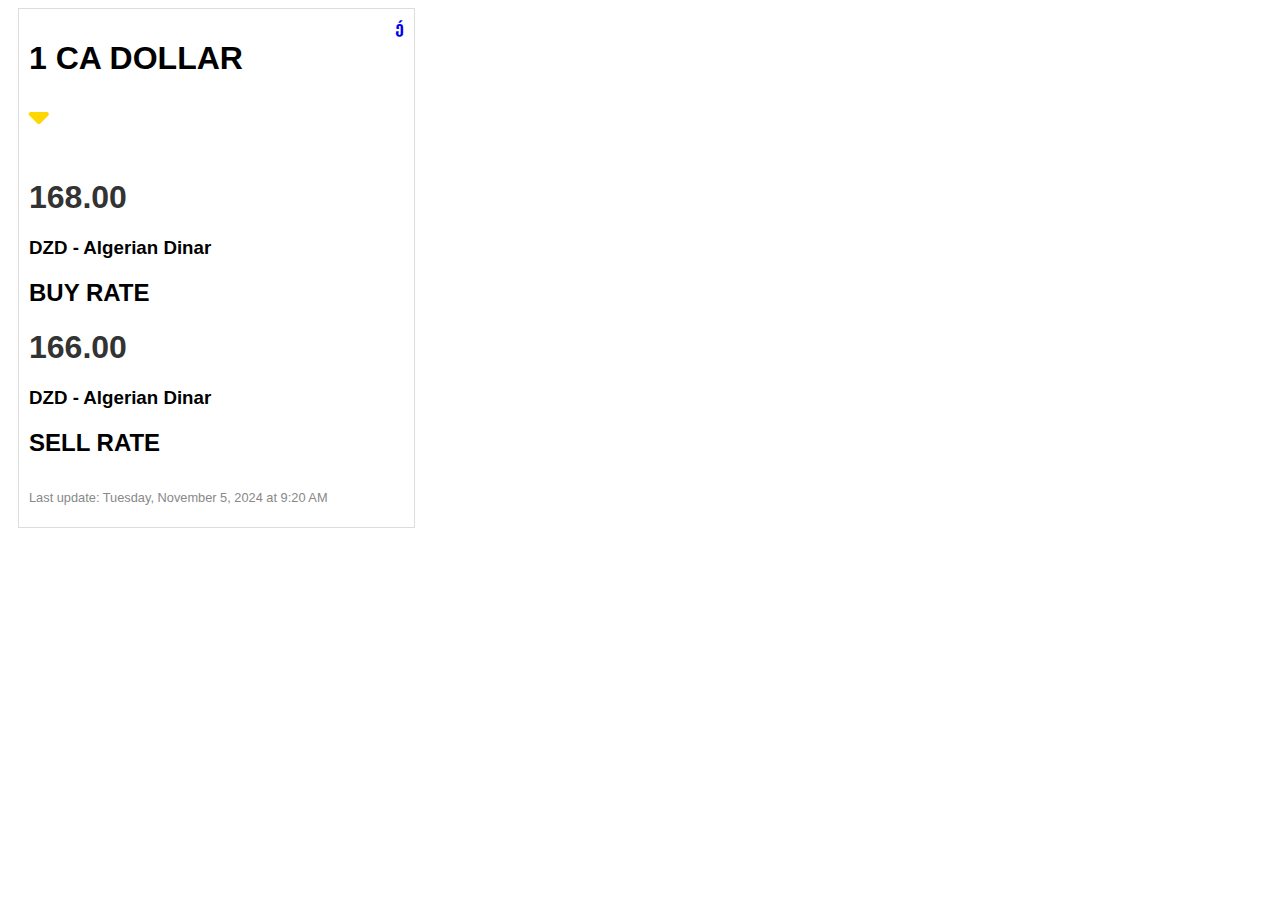
==== index.html @ cac18087 "Rename GG.html to index.html" ====
<!DOCTYPE html>
<html lang="en">
<head>
  <meta charset="UTF-8">
  <meta name="viewport" content="width=device-width, initial-scale=1.0">
  <title>Exchange Rates</title>
  <link rel="stylesheet" href="styles.css">
  <link rel="stylesheet" href="https://cdnjs.cloudflare.com/ajax/libs/font-awesome/6.0.0-beta3/css/all.min.css">
</head>
<body>
  <div class="flex-viewport">
    <section class="slides text-center">
      <article>
        <div class="icon">
          <a href="https://www.youtube.com/channel/UCB-ZZpUowo6YNaW3q4f5Y8Q" target="_blank">
            <span class="fa fa-youtube-square"></span>
          </a>
        </div>
        <h1>1 CA DOLLAR</h1>
        <h1><span class="fa fa-caret-down down-arrow"></span></h1>
        <div class="exchange">
          <div class="rate">
            <div class="buy">
              <h1>168<span>.00</span></h1>
              <h3>DZD - Algerian Dinar</h3>
              <h2>BUY RATE</h2>
            </div>
            <div class="sell">
              <h1>166<span>.00</span></h1>
              <h3>DZD - Algerian Dinar</h3>
              <h2>SELL RATE</h2>
            </div>
          </div>
        </div>
        <div class="last-update">
          <p>Last update: Tuesday, November 5, 2024 at 9:20 AM</p>
        </div>
      </article>
      <!-- Repeat <article> for each currency -->
    </section>
  </div>
</body>
</html>
---- styles.css ----
body {
  font-family: Arial, sans-serif;
}
.flex-viewport {
  overflow: hidden;
  position: relative;
}
.slides {
  display: flex;
  width: 100%;
}
article {
  width: 375px;
  margin: 0 10px;
  padding: 10px;
  border: 1px solid #ddd;
  position: relative;
}
.icon {
  position: absolute;
  right: 10px;
  top: 10px;
}
.down-arrow {
  color: gold;
}
.exchange {
  display: flex;
  justify-content: space-between;
}
.rate h1 {
  font-size: 2em;
  color: #333;
}
.last-update p {
  font-size: 0.8em;
  color: #888;
}
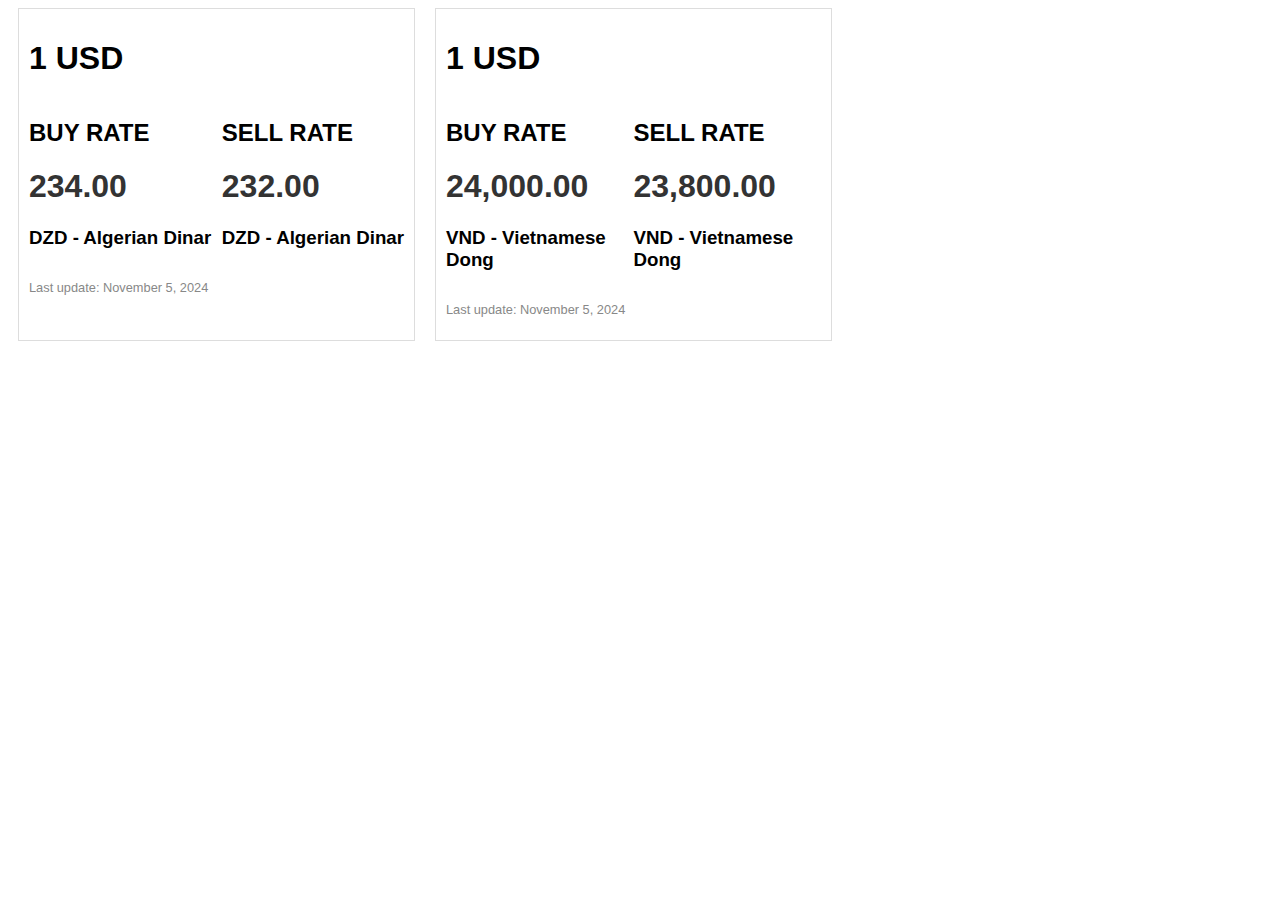
==== commit 6e65ab08: "Update index.html" ====
--- a/index.html
+++ b/index.html
@@ -3,41 +3,55 @@
 <head>
   <meta charset="UTF-8">
   <meta name="viewport" content="width=device-width, initial-scale=1.0">
-  <title>Exchange Rates</title>
+  <title>USD Exchange Rates</title>
   <link rel="stylesheet" href="styles.css">
   <link rel="stylesheet" href="https://cdnjs.cloudflare.com/ajax/libs/font-awesome/6.0.0-beta3/css/all.min.css">
 </head>
 <body>
-  <div class="flex-viewport">
-    <section class="slides text-center">
+  <div class="container">
+    <section class="slides">
+      <!-- USD to DZD -->
       <article>
-        <div class="icon">
-          <a href="https://www.youtube.com/channel/UCB-ZZpUowo6YNaW3q4f5Y8Q" target="_blank">
-            <span class="fa fa-youtube-square"></span>
-          </a>
-        </div>
-        <h1>1 CA DOLLAR</h1>
-        <h1><span class="fa fa-caret-down down-arrow"></span></h1>
+        <h1>1 USD</h1>
         <div class="exchange">
-          <div class="rate">
-            <div class="buy">
-              <h1>168<span>.00</span></h1>
-              <h3>DZD - Algerian Dinar</h3>
-              <h2>BUY RATE</h2>
-            </div>
-            <div class="sell">
-              <h1>166<span>.00</span></h1>
-              <h3>DZD - Algerian Dinar</h3>
-              <h2>SELL RATE</h2>
-            </div>
+          <div class="rate buy">
+            <h2>BUY RATE</h2>
+            <h1 class="rate-value" id="dzd-buy">234.00</h1>
+            <h3>DZD - Algerian Dinar</h3>
+          </div>
+          <div class="rate sell">
+            <h2>SELL RATE</h2>
+            <h1 class="rate-value" id="dzd-sell">232.00</h1>
+            <h3>DZD - Algerian Dinar</h3>
           </div>
         </div>
         <div class="last-update">
-          <p>Last update: Tuesday, November 5, 2024 at 9:20 AM</p>
+          <p id="dzd-last-update">Last update: November 5, 2024</p>
         </div>
       </article>
-      <!-- Repeat <article> for each currency -->
+      
+      <!-- USD to VND -->
+      <article>
+        <h1>1 USD</h1>
+        <div class="exchange">
+          <div class="rate buy">
+            <h2>BUY RATE</h2>
+            <h1 class="rate-value" id="vnd-buy">24,000.00</h1>
+            <h3>VND - Vietnamese Dong</h3>
+          </div>
+          <div class="rate sell">
+            <h2>SELL RATE</h2>
+            <h1 class="rate-value" id="vnd-sell">23,800.00</h1>
+            <h3>VND - Vietnamese Dong</h3>
+          </div>
+        </div>
+        <div class="last-update">
+          <p id="vnd-last-update">Last update: November 5, 2024</p>
+        </div>
+      </article>
     </section>
   </div>
+
+  <script src="scripts.js"></script>
 </body>
 </html>
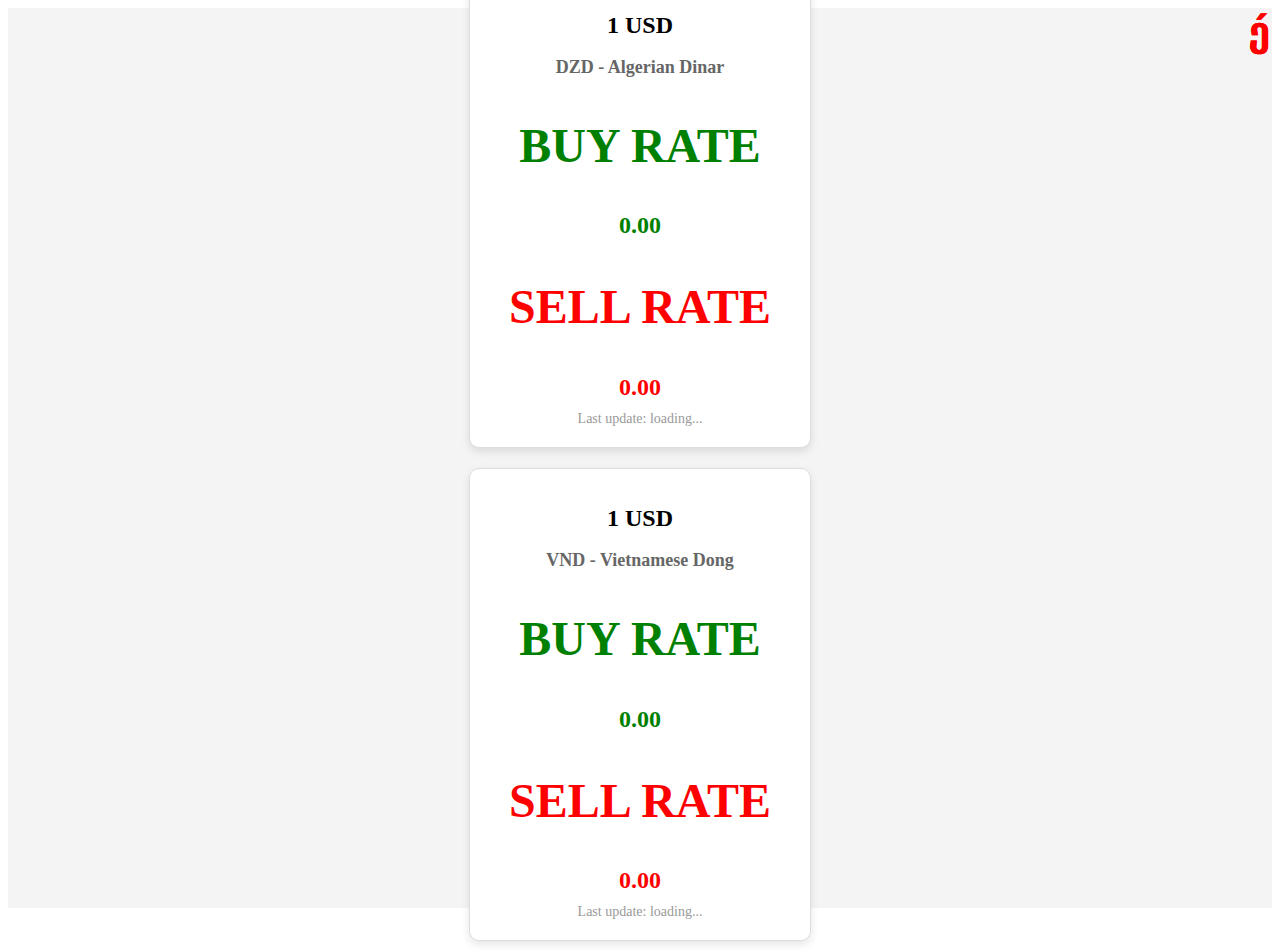
==== commit 324ecbf9: "Update index.html" ====
--- a/index.html
+++ b/index.html
@@ -1,57 +1,156 @@
 <!DOCTYPE html>
 <html lang="en">
 <head>
-  <meta charset="UTF-8">
-  <meta name="viewport" content="width=device-width, initial-scale=1.0">
-  <title>USD Exchange Rates</title>
-  <link rel="stylesheet" href="styles.css">
-  <link rel="stylesheet" href="https://cdnjs.cloudflare.com/ajax/libs/font-awesome/6.0.0-beta3/css/all.min.css">
+    <meta charset="UTF-8">
+    <meta name="viewport" content="width=device-width, initial-scale=1.0">
+    <title>Currency Exchange Rates</title>
+    <link rel="stylesheet" href="https://cdnjs.cloudflare.com/ajax/libs/font-awesome/5.15.4/css/all.min.css">
+    <style>
+        /* Your CSS from earlier */
+        .container {
+            display: flex;
+            justify-content: center;
+            align-items: center;
+            height: 100vh;
+            background-color: #f4f4f4;
+        }
+
+        .rates-container {
+            display: flex;
+            flex-direction: column;
+            align-items: center;
+            width: 80%;
+        }
+
+        .rate-card {
+            background: #fff;
+            border: 1px solid #ddd;
+            margin: 10px;
+            padding: 20px;
+            text-align: center;
+            border-radius: 10px;
+            box-shadow: 0 4px 8px rgba(0, 0, 0, 0.1);
+            width: 300px;
+        }
+
+        .rate-card h1 {
+            font-size: 24px;
+            margin-bottom: 10px;
+        }
+
+        .rate-card h3 {
+            font-size: 18px;
+            color: #666;
+        }
+
+        .last-update {
+            font-size: 14px;
+            color: #999;
+        }
+
+        .buy, .sell {
+            font-size: 32px;
+            font-weight: bold;
+        }
+
+        .buy {
+            color: green;
+        }
+
+        .sell {
+            color: red;
+        }
+
+        .rate-card .fa-youtube-square {
+            font-size: 40px;
+            color: red;
+            position: absolute;
+            right: 10px;
+            top: 10px;
+        }
+    </style>
 </head>
 <body>
-  <div class="container">
-    <section class="slides">
-      <!-- USD to DZD -->
-      <article>
-        <h1>1 USD</h1>
-        <div class="exchange">
-          <div class="rate buy">
-            <h2>BUY RATE</h2>
-            <h1 class="rate-value" id="dzd-buy">234.00</h1>
-            <h3>DZD - Algerian Dinar</h3>
-          </div>
-          <div class="rate sell">
-            <h2>SELL RATE</h2>
-            <h1 class="rate-value" id="dzd-sell">232.00</h1>
-            <h3>DZD - Algerian Dinar</h3>
-          </div>
+
+    <div class="container">
+        <div class="rates-container">
+            <!-- USD to DZD Rate -->
+            <div class="rate-card">
+                <div>
+                    <a href="https://www.youtube.com/channel/UCB-ZZpUowo6YNaW3q4f5Y8Q" target="_blank">
+                        <span class="fa fa-youtube-square"></span>
+                    </a>
+                </div>
+                <h1>1 USD</h1>
+                <h3>DZD - Algerian Dinar</h3>
+                <div class="exchange">
+                    <div class="buy">
+                        <h2>BUY RATE</h2>
+                        <h1 id="dzd-buy">0.00</h1>
+                    </div>
+                    <div class="sell">
+                        <h2>SELL RATE</h2>
+                        <h1 id="dzd-sell">0.00</h1>
+                    </div>
+                </div>
+                <div class="last-update" id="dzd-last-update">
+                    Last update: loading...
+                </div>
+            </div>
+
+            <!-- USD to VND Rate -->
+            <div class="rate-card">
+                <div>
+                    <a href="https://www.youtube.com/channel/UCB-ZZpUowo6YNaW3q4f5Y8Q" target="_blank">
+                        <span class="fa fa-youtube-square"></span>
+                    </a>
+                </div>
+                <h1>1 USD</h1>
+                <h3>VND - Vietnamese Dong</h3>
+                <div class="exchange">
+                    <div class="buy">
+                        <h2>BUY RATE</h2>
+                        <h1 id="vnd-buy">0.00</h1>
+                    </div>
+                    <div class="sell">
+                        <h2>SELL RATE</h2>
+                        <h1 id="vnd-sell">0.00</h1>
+                    </div>
+                </div>
+                <div class="last-update" id="vnd-last-update">
+                    Last update: loading...
+                </div>
+            </div>
         </div>
-        <div class="last-update">
-          <p id="dzd-last-update">Last update: November 5, 2024</p>
-        </div>
-      </article>
-      
-      <!-- USD to VND -->
-      <article>
-        <h1>1 USD</h1>
-        <div class="exchange">
-          <div class="rate buy">
-            <h2>BUY RATE</h2>
-            <h1 class="rate-value" id="vnd-buy">24,000.00</h1>
-            <h3>VND - Vietnamese Dong</h3>
-          </div>
-          <div class="rate sell">
-            <h2>SELL RATE</h2>
-            <h1 class="rate-value" id="vnd-sell">23,800.00</h1>
-            <h3>VND - Vietnamese Dong</h3>
-          </div>
-        </div>
-        <div class="last-update">
-          <p id="vnd-last-update">Last update: November 5, 2024</p>
-        </div>
-      </article>
-    </section>
-  </div>
+    </div>
 
-  <script src="scripts.js"></script>
+    <script>
+        document.addEventListener("DOMContentLoaded", () => {
+            async function fetchRates() {
+                try {
+                    // Fetch exchange rates from API with the API key
+                    const response = await fetch('https://api.exchangerate-api.com/v4/latest/USD?apikey=5cc63013abfcd5b317b8a4de');
+                    const data = await response.json();
+
+                    // Update DZD rates
+                    document.getElementById("dzd-buy").textContent = `${data.rates.DZD.toFixed(2)}`;
+                    document.getElementById("dzd-sell").textContent = `${(data.rates.DZD * 0.98).toFixed(2)}`;
+                    document.getElementById("dzd-last-update").textContent = `Last update: ${new Date().toLocaleString()}`;
+
+                    // Update VND rates
+                    document.getElementById("vnd-buy").textContent = `${data.rates.VND.toFixed(2)}`;
+                    document.getElementById("vnd-sell").textContent = `${(data.rates.VND * 0.98).toFixed(2)}`;
+                    document.getElementById("vnd-last-update").textContent = `Last update: ${new Date().toLocaleString()}`;
+                } catch (error) {
+                    console.error("Failed to fetch exchange rates:", error);
+                }
+            }
+
+            // Initial fetch and interval for refreshing every 60 seconds
+            fetchRates();
+            setInterval(fetchRates, 60000); // Update every 60 seconds
+        });
+    </script>
+
 </body>
 </html>
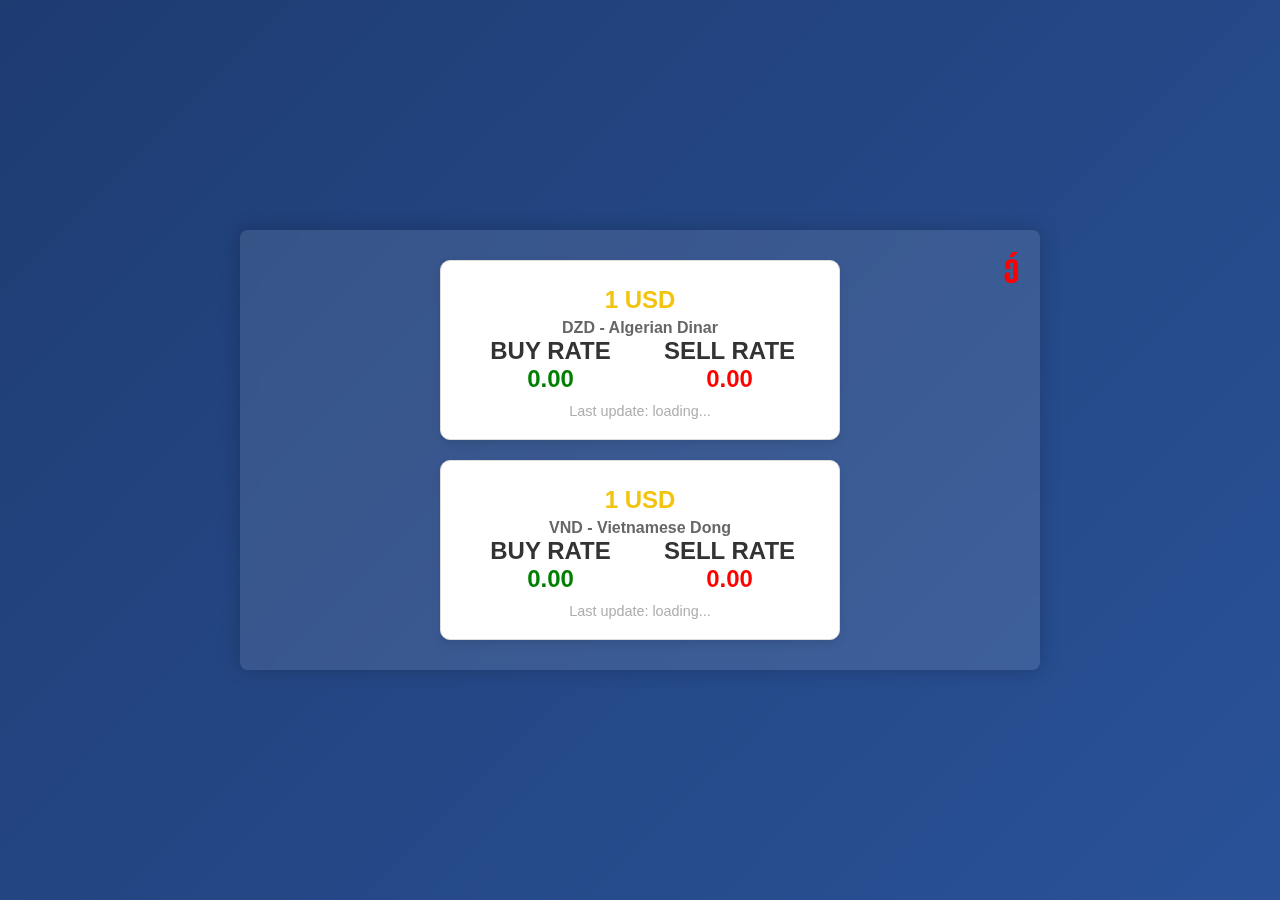
==== commit b28107ab: "Update index.html" ====
--- a/index.html
+++ b/index.html
@@ -4,153 +4,86 @@
     <meta charset="UTF-8">
     <meta name="viewport" content="width=device-width, initial-scale=1.0">
     <title>Currency Exchange Rates</title>
+    <link rel="stylesheet" href="styles.css">
     <link rel="stylesheet" href="https://cdnjs.cloudflare.com/ajax/libs/font-awesome/5.15.4/css/all.min.css">
-    <style>
-        /* Your CSS from earlier */
-        .container {
-            display: flex;
-            justify-content: center;
-            align-items: center;
-            height: 100vh;
-            background-color: #f4f4f4;
-        }
-
-        .rates-container {
-            display: flex;
-            flex-direction: column;
-            align-items: center;
-            width: 80%;
-        }
-
-        .rate-card {
-            background: #fff;
-            border: 1px solid #ddd;
-            margin: 10px;
-            padding: 20px;
-            text-align: center;
-            border-radius: 10px;
-            box-shadow: 0 4px 8px rgba(0, 0, 0, 0.1);
-            width: 300px;
-        }
-
-        .rate-card h1 {
-            font-size: 24px;
-            margin-bottom: 10px;
-        }
-
-        .rate-card h3 {
-            font-size: 18px;
-            color: #666;
-        }
-
-        .last-update {
-            font-size: 14px;
-            color: #999;
-        }
-
-        .buy, .sell {
-            font-size: 32px;
-            font-weight: bold;
-        }
-
-        .buy {
-            color: green;
-        }
-
-        .sell {
-            color: red;
-        }
-
-        .rate-card .fa-youtube-square {
-            font-size: 40px;
-            color: red;
-            position: absolute;
-            right: 10px;
-            top: 10px;
-        }
-    </style>
 </head>
 <body>
 
-    <div class="container">
-        <div class="rates-container">
-            <!-- USD to DZD Rate -->
-            <div class="rate-card">
-                <div>
-                    <a href="https://www.youtube.com/channel/UCB-ZZpUowo6YNaW3q4f5Y8Q" target="_blank">
-                        <span class="fa fa-youtube-square"></span>
-                    </a>
+<div class="container">
+    <div class="rates-container">
+        <!-- USD to DZD Rate Card -->
+        <div class="rate-card">
+            <a href="https://www.youtube.com/channel/UCB-ZZpUowo6YNaW3q4f5Y8Q" target="_blank">
+                <span class="fa fa-youtube-square"></span>
+            </a>
+            <h1>1 USD</h1>
+            <h3>DZD - Algerian Dinar</h3>
+            <div class="exchange">
+                <div class="rate-section">
+                    <h2>BUY RATE</h2>
+                    <div class="buy" id="dzd-buy">0.00</div>
                 </div>
-                <h1>1 USD</h1>
-                <h3>DZD - Algerian Dinar</h3>
-                <div class="exchange">
-                    <div class="buy">
-                        <h2>BUY RATE</h2>
-                        <h1 id="dzd-buy">0.00</h1>
-                    </div>
-                    <div class="sell">
-                        <h2>SELL RATE</h2>
-                        <h1 id="dzd-sell">0.00</h1>
-                    </div>
-                </div>
-                <div class="last-update" id="dzd-last-update">
-                    Last update: loading...
+                <div class="rate-section">
+                    <h2>SELL RATE</h2>
+                    <div class="sell" id="dzd-sell">0.00</div>
                 </div>
             </div>
+            <div class="last-update" id="dzd-last-update">
+                Last update: loading...
+            </div>
+        </div>
 
-            <!-- USD to VND Rate -->
-            <div class="rate-card">
-                <div>
-                    <a href="https://www.youtube.com/channel/UCB-ZZpUowo6YNaW3q4f5Y8Q" target="_blank">
-                        <span class="fa fa-youtube-square"></span>
-                    </a>
+        <!-- USD to VND Rate Card -->
+        <div class="rate-card">
+            <a href="https://www.youtube.com/channel/UCB-ZZpUowo6YNaW3q4f5Y8Q" target="_blank">
+                <span class="fa fa-youtube-square"></span>
+            </a>
+            <h1>1 USD</h1>
+            <h3>VND - Vietnamese Dong</h3>
+            <div class="exchange">
+                <div class="rate-section">
+                    <h2>BUY RATE</h2>
+                    <div class="buy" id="vnd-buy">0.00</div>
                 </div>
-                <h1>1 USD</h1>
-                <h3>VND - Vietnamese Dong</h3>
-                <div class="exchange">
-                    <div class="buy">
-                        <h2>BUY RATE</h2>
-                        <h1 id="vnd-buy">0.00</h1>
-                    </div>
-                    <div class="sell">
-                        <h2>SELL RATE</h2>
-                        <h1 id="vnd-sell">0.00</h1>
-                    </div>
+                <div class="rate-section">
+                    <h2>SELL RATE</h2>
+                    <div class="sell" id="vnd-sell">0.00</div>
                 </div>
-                <div class="last-update" id="vnd-last-update">
-                    Last update: loading...
-                </div>
+            </div>
+            <div class="last-update" id="vnd-last-update">
+                Last update: loading...
             </div>
         </div>
     </div>
+</div>
 
-    <script>
-        document.addEventListener("DOMContentLoaded", () => {
-            async function fetchRates() {
-                try {
-                    // Fetch exchange rates from API with the API key
-                    const response = await fetch('https://api.exchangerate-api.com/v4/latest/USD?apikey=5cc63013abfcd5b317b8a4de');
-                    const data = await response.json();
+<script>
+    document.addEventListener("DOMContentLoaded", () => {
+        async function fetchRates() {
+            try {
+                // Fetch exchange rates from API
+                const response = await fetch('https://api.exchangerate-api.com/v4/latest/USD?apikey=5cc63013abfcd5b317b8a4de');
+                const data = await response.json();
 
-                    // Update DZD rates
-                    document.getElementById("dzd-buy").textContent = `${data.rates.DZD.toFixed(2)}`;
-                    document.getElementById("dzd-sell").textContent = `${(data.rates.DZD * 0.98).toFixed(2)}`;
-                    document.getElementById("dzd-last-update").textContent = `Last update: ${new Date().toLocaleString()}`;
+                // Update DZD rates
+                document.getElementById("dzd-buy").textContent = `${data.rates.DZD.toFixed(2)}`;
+                document.getElementById("dzd-sell").textContent = `${(data.rates.DZD * 0.98).toFixed(2)}`;
+                document.getElementById("dzd-last-update").textContent = `Last update: ${new Date().toLocaleString()}`;
 
-                    // Update VND rates
-                    document.getElementById("vnd-buy").textContent = `${data.rates.VND.toFixed(2)}`;
-                    document.getElementById("vnd-sell").textContent = `${(data.rates.VND * 0.98).toFixed(2)}`;
-                    document.getElementById("vnd-last-update").textContent = `Last update: ${new Date().toLocaleString()}`;
-                } catch (error) {
-                    console.error("Failed to fetch exchange rates:", error);
-                }
+                // Update VND rates
+                document.getElementById("vnd-buy").textContent = `${data.rates.VND.toFixed(2)}`;
+                document.getElementById("vnd-sell").textContent = `${(data.rates.VND * 0.98).toFixed(2)}`;
+                document.getElementById("vnd-last-update").textContent = `Last update: ${new Date().toLocaleString()}`;
+            } catch (error) {
+                console.error("Failed to fetch exchange rates:", error);
             }
+        }
 
-            // Initial fetch and interval for refreshing every 60 seconds
-            fetchRates();
-            setInterval(fetchRates, 60000); // Update every 60 seconds
-        });
-    </script>
+        // Initial fetch and interval for refreshing every 60 seconds
+        fetchRates();
+        setInterval(fetchRates, 60000); // Update every 60 seconds
+    });
+</script>
 
 </body>
 </html>
--- a/styles.css
+++ b/styles.css
@@ -0,0 +1,109 @@
+/* Reset */
+* {
+    margin: 0;
+    padding: 0;
+    box-sizing: border-box;
+    font-family: Arial, sans-serif;
+}
+
+/* Body styling */
+body {
+    display: flex;
+    justify-content: center;
+    align-items: center;
+    min-height: 100vh;
+    background: linear-gradient(135deg, #1e3c72, #2a5298);
+    color: #fff;
+    text-align: center;
+}
+
+/* Main container styling */
+.container {
+    width: 100%;
+    max-width: 800px;
+    padding: 20px;
+    background: rgba(255, 255, 255, 0.1);
+    border-radius: 8px;
+    box-shadow: 0px 0px 20px rgba(0, 0, 0, 0.2);
+    backdrop-filter: blur(8px);
+}
+
+/* Rate card styling */
+.rates-container {
+    display: flex;
+    flex-direction: column;
+    align-items: center;
+    width: 100%;
+}
+
+.rate-card {
+    display: flex;
+    flex-direction: column;
+    align-items: center;
+    background: #fff;
+    border: 1px solid #ddd;
+    margin: 10px 0;
+    padding: 20px;
+    text-align: center;
+    border-radius: 10px;
+    box-shadow: 0 4px 8px rgba(0, 0, 0, 0.1);
+    width: 100%;
+    max-width: 400px;
+    color: #333;
+}
+
+.rate-card h1 {
+    font-size: 1.5rem;
+    color: #f1c40f;
+    margin: 5px 0;
+}
+
+.rate-card h3 {
+    font-size: 1rem;
+    color: #666;
+}
+
+.exchange {
+    display: flex;
+    justify-content: space-between;
+    width: 100%;
+}
+
+.rate-section {
+    text-align: center;
+    flex: 1;
+}
+
+.buy, .sell {
+    font-size: 1.5rem;
+    font-weight: bold;
+}
+
+.buy {
+    color: green;
+}
+
+.sell {
+    color: red;
+}
+
+.last-update {
+    font-size: 0.9rem;
+    color: #999;
+    margin-top: 10px;
+    opacity: 0.8;
+}
+
+.rate-card .fa-youtube-square {
+    font-size: 30px;
+    color: red;
+    position: absolute;
+    right: 20px;
+    top: 20px;
+}
+
+@media (max-width: 768px) {
+    .rate-card {
+        width: 90%;
+    }
+}
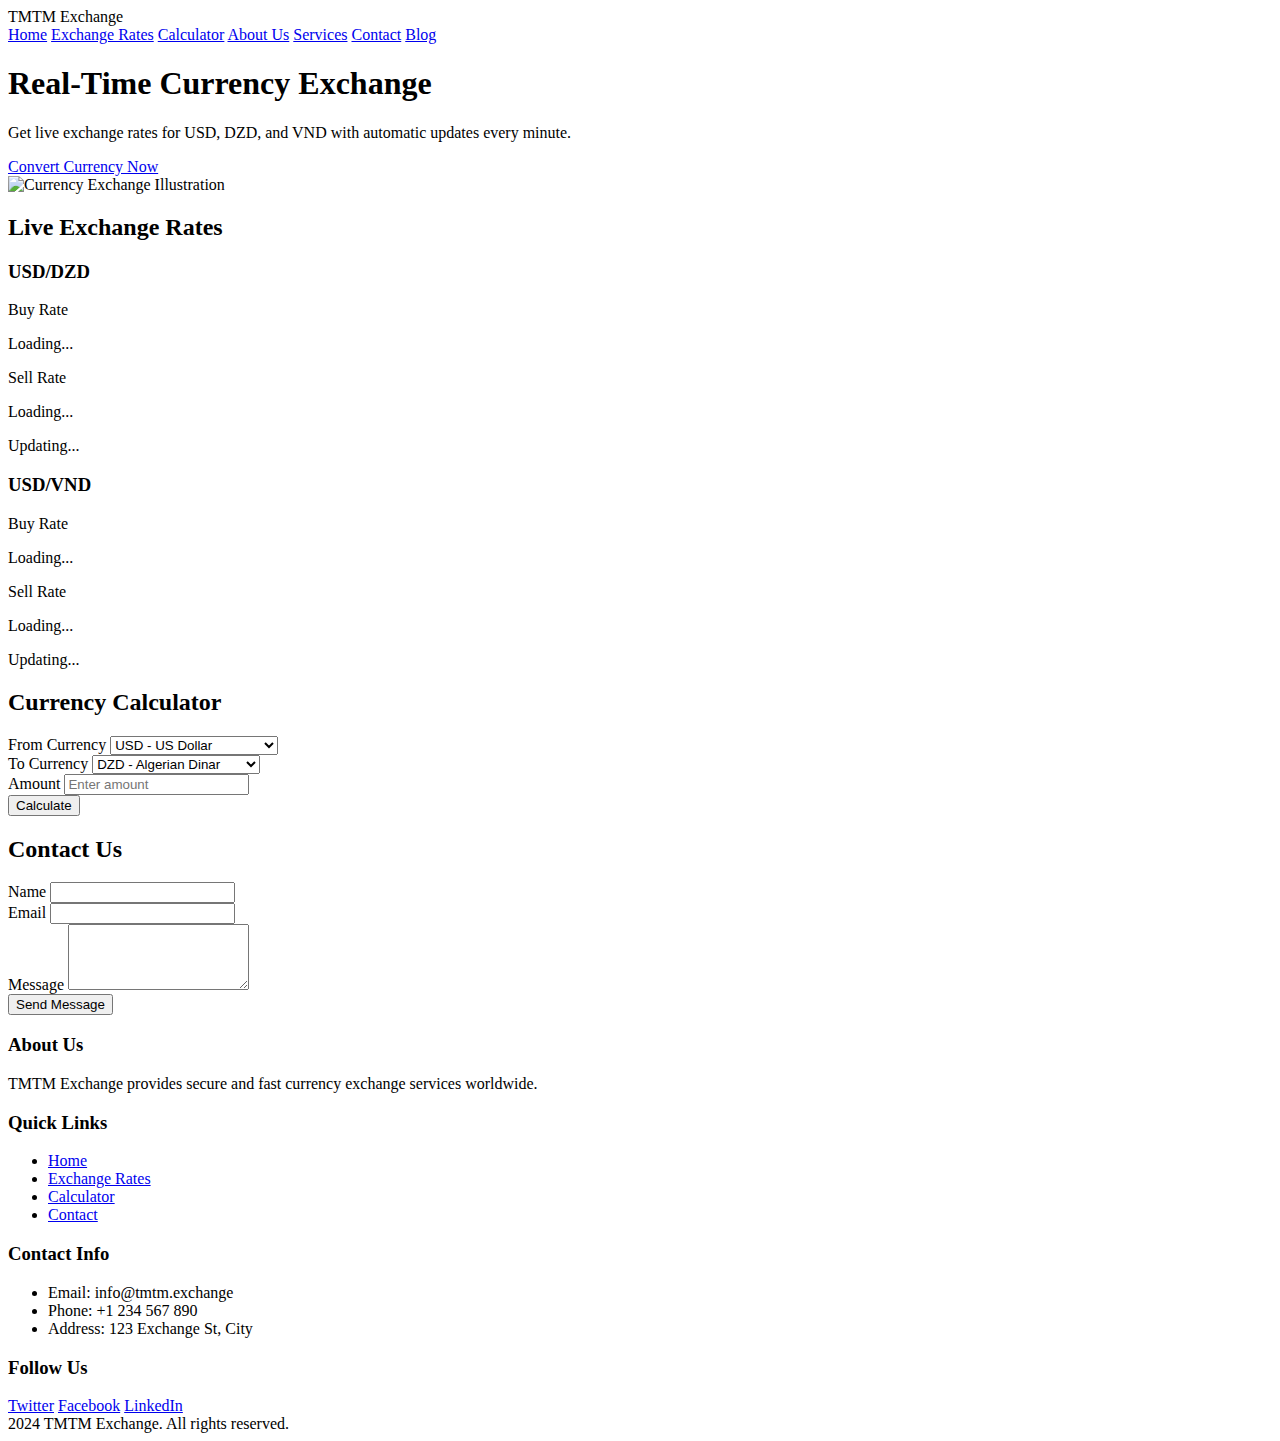
==== commit 3363c2dd: "Update index.html" ====
--- a/index.html
+++ b/index.html
@@ -3,87 +3,201 @@
 <head>
     <meta charset="UTF-8">
     <meta name="viewport" content="width=device-width, initial-scale=1.0">
-    <title>Currency Exchange Rates</title>
-    <link rel="stylesheet" href="styles.css">
-    <link rel="stylesheet" href="https://cdnjs.cloudflare.com/ajax/libs/font-awesome/5.15.4/css/all.min.css">
+    <title>TMTM Exchange - Live Currency Exchange</title>
+    <meta name="description" content="TMTM Exchange offers real-time currency exchange rates and conversion services.">
+    <meta name="keywords" content="currency exchange, real-time rates, USD, DZD, VND">
+    <meta name="author" content="TMTM Exchange">
+    <link href="https://cdnjs.cloudflare.com/ajax/libs/tailwindcss/2.2.19/tailwind.min.css" rel="stylesheet">
+    <link href="css/styles.css" rel="stylesheet">
 </head>
-<body>
-
-<div class="container">
-    <div class="rates-container">
-        <!-- USD to DZD Rate Card -->
-        <div class="rate-card">
-            <a href="https://www.youtube.com/channel/UCB-ZZpUowo6YNaW3q4f5Y8Q" target="_blank">
-                <span class="fa fa-youtube-square"></span>
-            </a>
-            <h1>1 USD</h1>
-            <h3>DZD - Algerian Dinar</h3>
-            <div class="exchange">
-                <div class="rate-section">
-                    <h2>BUY RATE</h2>
-                    <div class="buy" id="dzd-buy">0.00</div>
-                </div>
-                <div class="rate-section">
-                    <h2>SELL RATE</h2>
-                    <div class="sell" id="dzd-sell">0.00</div>
-                </div>
-            </div>
-            <div class="last-update" id="dzd-last-update">
-                Last update: loading...
-            </div>
-        </div>
-
-        <!-- USD to VND Rate Card -->
-        <div class="rate-card">
-            <a href="https://www.youtube.com/channel/UCB-ZZpUowo6YNaW3q4f5Y8Q" target="_blank">
-                <span class="fa fa-youtube-square"></span>
-            </a>
-            <h1>1 USD</h1>
-            <h3>VND - Vietnamese Dong</h3>
-            <div class="exchange">
-                <div class="rate-section">
-                    <h2>BUY RATE</h2>
-                    <div class="buy" id="vnd-buy">0.00</div>
-                </div>
-                <div class="rate-section">
-                    <h2>SELL RATE</h2>
-                    <div class="sell" id="vnd-sell">0.00</div>
-                </div>
-            </div>
-            <div class="last-update" id="vnd-last-update">
-                Last update: loading...
-            </div>
-        </div>
-    </div>
-</div>
-
-<script>
-    document.addEventListener("DOMContentLoaded", () => {
-        async function fetchRates() {
-            try {
-                // Fetch exchange rates from API
-                const response = await fetch('https://api.exchangerate-api.com/v4/latest/USD?apikey=5cc63013abfcd5b317b8a4de');
-                const data = await response.json();
-
-                // Update DZD rates
-                document.getElementById("dzd-buy").textContent = `${data.rates.DZD.toFixed(2)}`;
-                document.getElementById("dzd-sell").textContent = `${(data.rates.DZD * 0.98).toFixed(2)}`;
-                document.getElementById("dzd-last-update").textContent = `Last update: ${new Date().toLocaleString()}`;
-
-                // Update VND rates
-                document.getElementById("vnd-buy").textContent = `${data.rates.VND.toFixed(2)}`;
-                document.getElementById("vnd-sell").textContent = `${(data.rates.VND * 0.98).toFixed(2)}`;
-                document.getElementById("vnd-last-update").textContent = `Last update: ${new Date().toLocaleString()}`;
-            } catch (error) {
-                console.error("Failed to fetch exchange rates:", error);
-            }
-        }
-
-        // Initial fetch and interval for refreshing every 60 seconds
-        fetchRates();
-        setInterval(fetchRates, 60000); // Update every 60 seconds
-    });
-</script>
-
+<body class="bg-gray-50">
+    <!-- Navigation -->
+    <nav class="gradient-bg text-white shadow-lg fixed w-full z-10">
+        <div class="container mx-auto px-6 py-4">
+            <div class="flex items-center justify-between">
+                <div class="flex items-center">
+                    <span class="text-2xl font-bold">TMTM Exchange</span>
+                </div>
+                <div class="hidden md:flex space-x-8">
+                    <a href="#home" class="hover:text-blue-200">Home</a>
+                    <a href="#rates" class="hover:text-blue-200">Exchange Rates</a>
+                    <a href="#calculator" class="hover:text-blue-200">Calculator</a>
+                    <a href="about.html" class="hover:text-blue-200">About Us</a>
+                    <a href="services.html" class="hover:text-blue-200">Services</a>
+                    <a href="contact.html" class="hover:text-blue-200">Contact</a>
+                    <a href="blog.html" class="hover:text-blue-200">Blog</a>
+                </div>
+            </div>
+        </div>
+    </nav>
+
+    <!-- Hero Section -->
+    <section id="home" class="pt-32 pb-20 bg-white">
+        <div class="container mx-auto px-6">
+            <div class="flex flex-col md:flex-row items-center">
+                <div class="md:w-1/2">
+                    <h1 class="text-4xl md:text-6xl font-bold text-gray-800 mb-4">
+                        Real-Time Currency Exchange
+                    </h1>
+                    <p class="text-xl text-gray-600 mb-8">
+                        Get live exchange rates for USD, DZD, and VND with automatic updates every minute.
+                    </p>
+                    <a href="#calculator" class="bg-blue-600 text-white px-8 py-3 rounded-lg hover:bg-blue-700 transition duration-300">
+                        Convert Currency Now
+                    </a>
+                </div>
+                <div class="md:w-1/2 mt-10 md:mt-0">
+                    <img src="/api/placeholder/600/400" alt="Currency Exchange Illustration" class="rounded-lg shadow-xl lazyload">
+                </div>
+            </div>
+        </div>
+    </section>
+
+    <!-- Exchange Rates Section -->
+    <section id="rates" class="py-20 bg-gray-50">
+        <div class="container mx-auto px-6">
+            <h2 class="text-3xl font-bold text-center text-gray-800 mb-12">Live Exchange Rates</h2>
+            <div class="grid grid-cols-1 md:grid-cols-2 gap-8">
+                <!-- DZD Rate Card -->
+                <div class="bg-white rounded-lg shadow-lg p-6 card-hover rate-card">
+                    <h3 class="text-xl font-bold mb-4">USD/DZD</h3>
+                    <div class="grid grid-cols-2 gap-4 mb-4">
+                        <div>
+                            <p class="text-gray-600">Buy Rate</p>
+                            <p id="dzd-buy" class="text-2xl font-bold text-blue-600">Loading...</p>
+                        </div>
+                        <div>
+                            <p class="text-gray-600">Sell Rate</p>
+                            <p id="dzd-sell" class="text-2xl font-bold text-green-600">Loading...</p>
+                        </div>
+                    </div>
+                    <p id="dzd-last-update" class="text-sm text-gray-500">Updating...</p>
+                </div>
+
+                <!-- VND Rate Card -->
+                <div class="bg-white rounded-lg shadow-lg p-6 card-hover rate-card">
+                    <h3 class="text-xl font-bold mb-4">USD/VND</h3>
+                    <div class="grid grid-cols-2 gap-4 mb-4">
+                        <div>
+                            <p class="text-gray-600">Buy Rate</p>
+                            <p id="vnd-buy" class="text-2xl font-bold text-blue-600">Loading...</p>
+                        </div>
+                        <div>
+                            <p class="text-gray-600">Sell Rate</p>
+                            <p id="vnd-sell" class="text-2xl font-bold text-green-600">Loading...</p>
+                        </div>
+                    </div>
+                    <p id="vnd-last-update" class="text-sm text-gray-500">Updating...</p>
+                </div>
+            </div>
+        </div>
+    </section>
+
+    <!-- Calculator Section -->
+    <section id="calculator" class="py-20 bg-white">
+        <div class="container mx-auto px-6">
+            <h2 class="text-3xl font-bold text-center text-gray-800 mb-12">Currency Calculator</h2>
+            <div class="max-w-2xl mx-auto">
+                <div class="bg-gray-50 rounded-lg shadow-lg p-8">
+                    <div class="grid grid-cols-1 md:grid-cols-2 gap-6 mb-6">
+                        <div>
+                            <label class="block text-gray-700 mb-2">From Currency</label>
+                            <select id="from-currency" class="w-full p-3 border rounded-lg focus:ring-2 focus:ring-blue-500">
+                                <option value="USD">USD - US Dollar</option>
+                                <option value="DZD">DZD - Algerian Dinar</option>
+                                <option value="VND">VND - Vietnamese Dong</option>
+                            </select>
+                        </div>
+                        <div>
+                            <label class="block text-gray-700 mb-2">To Currency</label>
+                            <select id="to-currency" class="w-full p-3 border rounded-lg focus:ring-2 focus:ring-blue-500">
+                                <option value="DZD">DZD - Algerian Dinar</option>
+                                <option value="USD">USD - US Dollar</option>
+                                <option value="VND">VND - Vietnamese Dong</option>
+                            </select>
+                        </div>
+                    </div>
+                    <div class="mb-6">
+                        <label class="block text-gray-700 mb-2">Amount</label>
+                        <input type="number" id="amount" class="w-full p-3 border rounded-lg focus:ring-2 focus:ring-blue-500" placeholder="Enter amount">
+                    </div>
+                    <button id="calculate-btn" class="w-full bg-blue-600 text-white py-3 rounded-lg hover:bg-blue-700 transition duration-300">
+                        Calculate
+                    </button>
+                    <div id="conversion-result" class="mt-6 text-center text-xl font-semibold text-gray-800"></div>
+                </div>
+            </div>
+        </div>
+    </section>
+
+    <!-- Contact Section -->
+    <section id="contact" class="py-20 bg-gray-50">
+        <div class="container mx-auto px-6">
+            <h2 class="text-3xl font-bold text-center text-gray-800 mb-12">Contact Us</h2>
+            <div class="max-w-2xl mx-auto">
+                <div class="bg-white rounded-lg shadow-lg p-8">
+                    <form id="contact-form">
+                        <div class="mb-6">
+                            <label class="block text-gray-700 mb-2">Name</label>
+                            <input type="text" class="w-full p-3 border rounded-lg focus:ring-2 focus:ring-blue-500" required>
+                        </div>
+                        <div class="mb-6">
+                            <label class="block text-gray-700 mb-2">Email</label>
+                            <input type="email" class="w-full p-3 border rounded-lg focus:ring-2 focus:ring-blue-500" required>
+                        </div>
+                        <div class="mb-6">
+                            <label class="block text-gray-700 mb-2">Message</label>
+                            <textarea class="w-full p-3 border rounded-lg focus:ring-2 focus:ring-blue-500" rows="4" required></textarea>
+                        </div>
+                        <button type="submit" class="w-full bg-blue-600 text-white py-3 rounded-lg hover:bg-blue-700 transition duration-300">
+                            Send Message
+                        </button>
+                    </form>
+                </div>
+            </div>
+        </div>
+    </section>
+
+    <!-- Footer -->
+    <footer class="gradient-bg text-white py-8">
+        <div class="container mx-auto px-6">
+            <div class="grid grid-cols-1 md:grid-cols-4 gap-8">
+                <div>
+                    <h3 class="text-lg font-semibold mb-4">About Us</h3>
+                    <p class="text-blue-100">TMTM Exchange provides secure and fast currency exchange services worldwide.</p>
+                </div>
+                <div>
+                    <h3 class="text-lg font-semibold mb-4">Quick Links</h3>
+                    <ul class="space-y-2">
+                        <li><a href="#home" class="text-blue-100 hover:text-white">Home</a></li>
+                        <li><a href="#rates" class="text-blue-100 hover:text-white">Exchange Rates</a></li>
+                        <li><a href="#calculator" class="text-blue-100 hover:text-white">Calculator</a></li>
+                        <li><a href="#contact" class="text-blue-100 hover:text-white">Contact</a></li>
+                    </ul>
+                </div>
+                <div>
+                    <h3 class="text-lg font-semibold mb-4">Contact Info</h3>
+                    <ul class="space-y-2 text-blue-100">
+                        <li>Email: info@tmtm.exchange</li>
+                        <li>Phone: +1 234 567 890</li>
+                        <li>Address: 123 Exchange St, City</li>
+                    </ul>
+                </div>
+                <div>
+                    <h3 class="text-lg font-semibold mb-4">Follow Us</h3>
+                    <div class="flex space-x-4">
+                        <a href="#" class="text-blue-100 hover:text-white">Twitter</a>
+                        <a href="#" class="text-blue-100 hover:text-white">Facebook</a>
+                        <a href="#" class="text-blue-100 hover:text-white">LinkedIn</a>
+                    </div>
+                </div>
+            </div>
+            <div class="border-t border-blue-800 mt-8 pt-8 text-center text-blue-100">
+                2024 TMTM Exchange. All rights reserved.
+            </div>
+        </div>
+    </footer>
+
+    <script src="js/scripts.js"></script>
 </body>
 </html>
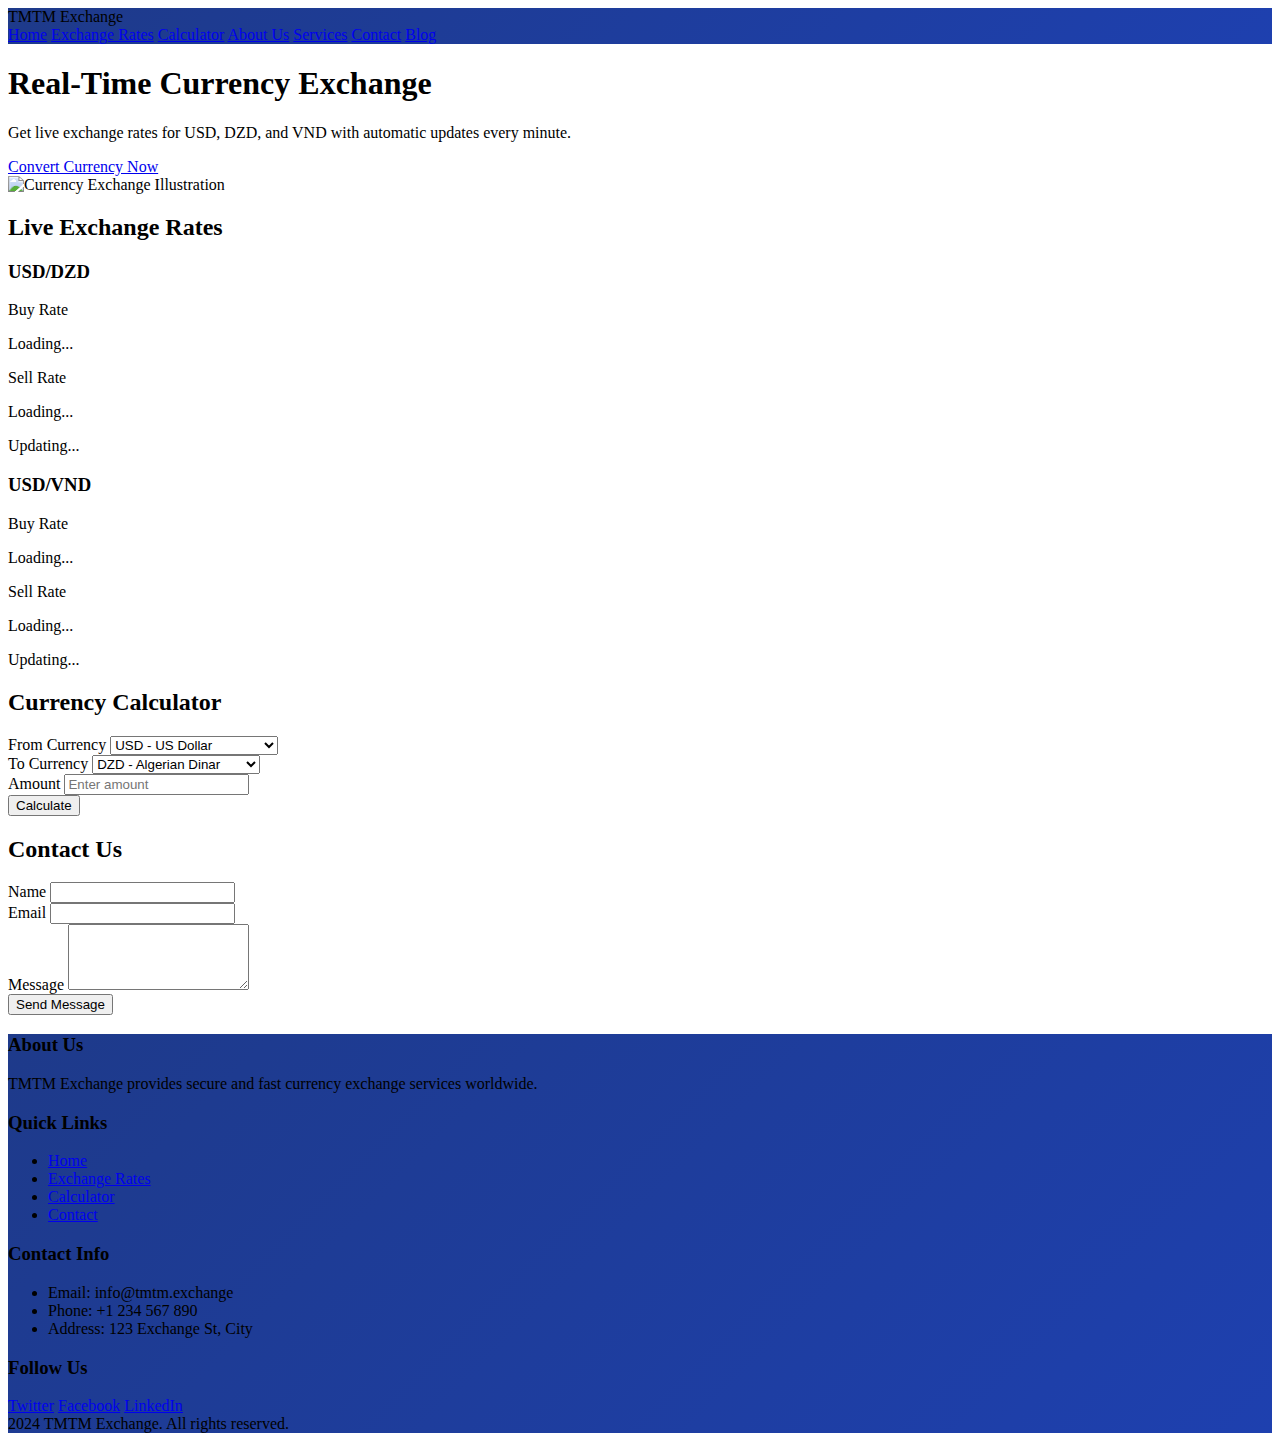
==== commit 6c926c35: "Update index.html" ====
--- a/index.html
+++ b/index.html
@@ -7,8 +7,25 @@
     <meta name="description" content="TMTM Exchange offers real-time currency exchange rates and conversion services.">
     <meta name="keywords" content="currency exchange, real-time rates, USD, DZD, VND">
     <meta name="author" content="TMTM Exchange">
-    <link href="https://cdnjs.cloudflare.com/ajax/libs/tailwindcss/2.2.19/tailwind.min.css" rel="stylesheet">
-    <link href="css/styles.css" rel="stylesheet">
+    <style>
+        /* Styles for TMTM Exchange */
+        .gradient-bg {
+            background: linear-gradient(135deg, #1e3a8a 0%, #1e40af 100%);
+        }
+        .card-hover {
+            transition: transform 0.2s;
+        }
+        .card-hover:hover {
+            transform: translateY(-5px);
+        }
+        .rate-card {
+            animation: fadeIn 0.5s ease-in;
+        }
+        @keyframes fadeIn {
+            from { opacity: 0; }
+            to { opacity: 1; }
+        }
+    </style>
 </head>
 <body class="bg-gray-50">
     <!-- Navigation -->
@@ -198,6 +215,60 @@
         </div>
     </footer>
 
-    <script src="js/scripts.js"></script>
+    <script>
+        document.addEventListener("DOMContentLoaded", () => {
+            let rates = {};
+
+            async function fetchRates() {
+                const apiUrl = 'https://api.exchangerate-api.com/v4/latest/USD?apikey=5cc63013abfcd5b317b8a4de';
+                try {
+                    const response = await fetch(apiUrl);
+                    if (!response.ok) throw new Error(`HTTP error! status: ${response.status}`);
+                    const data = await response.json();
+                    rates = data.rates;
+
+                    // Update DZD rates
+                    document.getElementById("dzd-buy").textContent = data.rates.DZD.toFixed(2);
+                    document.getElementById("dzd-sell").textContent = (data.rates.DZD * 0.98).toFixed(2);
+                    document.getElementById("dzd-last-update").textContent = `Last update: ${new Date().toLocaleString()}`;
+
+                    // Update VND rates
+                    document.getElementById("vnd-buy").textContent = data.rates.VND.toFixed(2);
+                    document.getElementById("vnd-sell").textContent = (data.rates.VND * 0.98).toFixed(2);
+                    document.getElementById("vnd-last-update").textContent = `Last update: ${new Date().toLocaleString()}`;
+                } catch (error) {
+                    console.error("Failed to fetch exchange rates:", error);
+                    alert("Could not load exchange rates. Please try again later.");
+                }
+            }
+
+            // Calculator functionality
+            document.getElementById("calculate-btn").addEventListener("click", () => {
+                const amount = parseFloat(document.getElementById("amount").value);
+                const fromCurrency = document.getElementById("from-currency").value;
+                const toCurrency = document.getElementById("to-currency").value;
+                
+                if (isNaN(amount)) {
+                    alert("Please enter a valid amount");
+                    return;
+                }
+
+                let result;
+                if (fromCurrency === "USD") {
+                    result = amount * rates[toCurrency];
+                } else if (toCurrency === "USD") {
+                    result = amount / rates[fromCurrency];
+                } else {
+                    const toUSD = amount / rates[fromCurrency];
+                    result = toUSD * rates[toCurrency];
+                }
+
+                document.getElementById("conversion-result").textContent = 
+                    `${amount.toFixed(2)} ${fromCurrency} = ${result.toFixed(2)} ${toCurrency}`;
+            });
+
+            fetchRates();
+        });
+    </script>
 </body>
 </html>
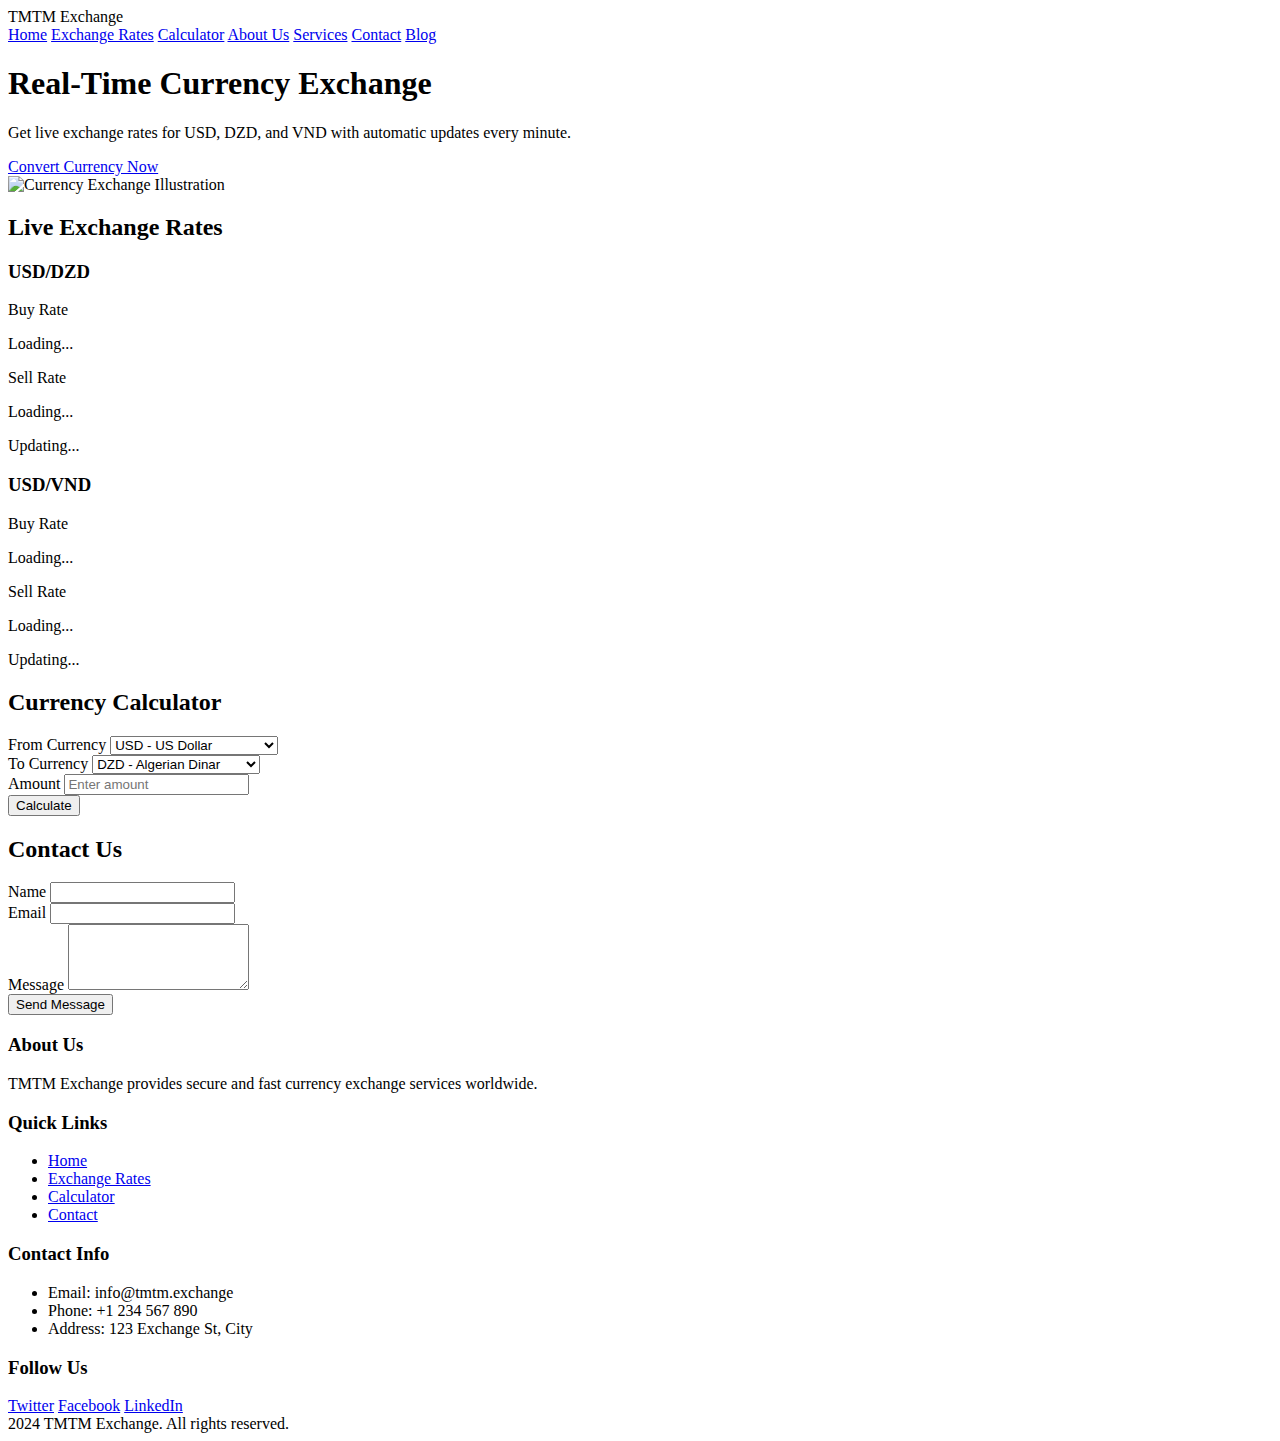
==== commit a4f191a1: "Update index.html" ====
--- a/index.html
+++ b/index.html
@@ -7,25 +7,8 @@
     <meta name="description" content="TMTM Exchange offers real-time currency exchange rates and conversion services.">
     <meta name="keywords" content="currency exchange, real-time rates, USD, DZD, VND">
     <meta name="author" content="TMTM Exchange">
-    <style>
-        /* Styles for TMTM Exchange */
-        .gradient-bg {
-            background: linear-gradient(135deg, #1e3a8a 0%, #1e40af 100%);
-        }
-        .card-hover {
-            transition: transform 0.2s;
-        }
-        .card-hover:hover {
-            transform: translateY(-5px);
-        }
-        .rate-card {
-            animation: fadeIn 0.5s ease-in;
-        }
-        @keyframes fadeIn {
-            from { opacity: 0; }
-            to { opacity: 1; }
-        }
-    </style>
+    <link href="https://cdnjs.cloudflare.com/ajax/libs/tailwindcss/2.2.19/tailwind.min.css" rel="stylesheet">
+    <link href="css/styles.css" rel="stylesheet">
 </head>
 <body class="bg-gray-50">
     <!-- Navigation -->
@@ -215,60 +198,6 @@
         </div>
     </footer>
 
-    <script>
-        document.addEventListener("DOMContentLoaded", () => {
-            let rates = {};
-
-            async function fetchRates() {
-                const apiUrl = 'https://api.exchangerate-api.com/v4/latest/USD?apikey=5cc63013abfcd5b317b8a4de';
-                try {
-                    const response = await fetch(apiUrl);
-                    if (!response.ok) throw new Error(`HTTP error! status: ${response.status}`);
-                    const data = await response.json();
-                    rates = data.rates;
-
-                    // Update DZD rates
-                    document.getElementById("dzd-buy").textContent = data.rates.DZD.toFixed(2);
-                    document.getElementById("dzd-sell").textContent = (data.rates.DZD * 0.98).toFixed(2);
-                    document.getElementById("dzd-last-update").textContent = `Last update: ${new Date().toLocaleString()}`;
-
-                    // Update VND rates
-                    document.getElementById("vnd-buy").textContent = data.rates.VND.toFixed(2);
-                    document.getElementById("vnd-sell").textContent = (data.rates.VND * 0.98).toFixed(2);
-                    document.getElementById("vnd-last-update").textContent = `Last update: ${new Date().toLocaleString()}`;
-                } catch (error) {
-                    console.error("Failed to fetch exchange rates:", error);
-                    alert("Could not load exchange rates. Please try again later.");
-                }
-            }
-
-            // Calculator functionality
-            document.getElementById("calculate-btn").addEventListener("click", () => {
-                const amount = parseFloat(document.getElementById("amount").value);
-                const fromCurrency = document.getElementById("from-currency").value;
-                const toCurrency = document.getElementById("to-currency").value;
-                
-                if (isNaN(amount)) {
-                    alert("Please enter a valid amount");
-                    return;
-                }
-
-                let result;
-                if (fromCurrency === "USD") {
-                    result = amount * rates[toCurrency];
-                } else if (toCurrency === "USD") {
-                    result = amount / rates[fromCurrency];
-                } else {
-                    const toUSD = amount / rates[fromCurrency];
-                    result = toUSD * rates[toCurrency];
-                }
-
-                document.getElementById("conversion-result").textContent = 
-                    `${amount.toFixed(2)} ${fromCurrency} = ${result.toFixed(2)} ${toCurrency}`;
-            });
-
-            fetchRates();
-        });
-    </script>
+    <script src="js/scripts.js"></script>
 </body>
 </html>
